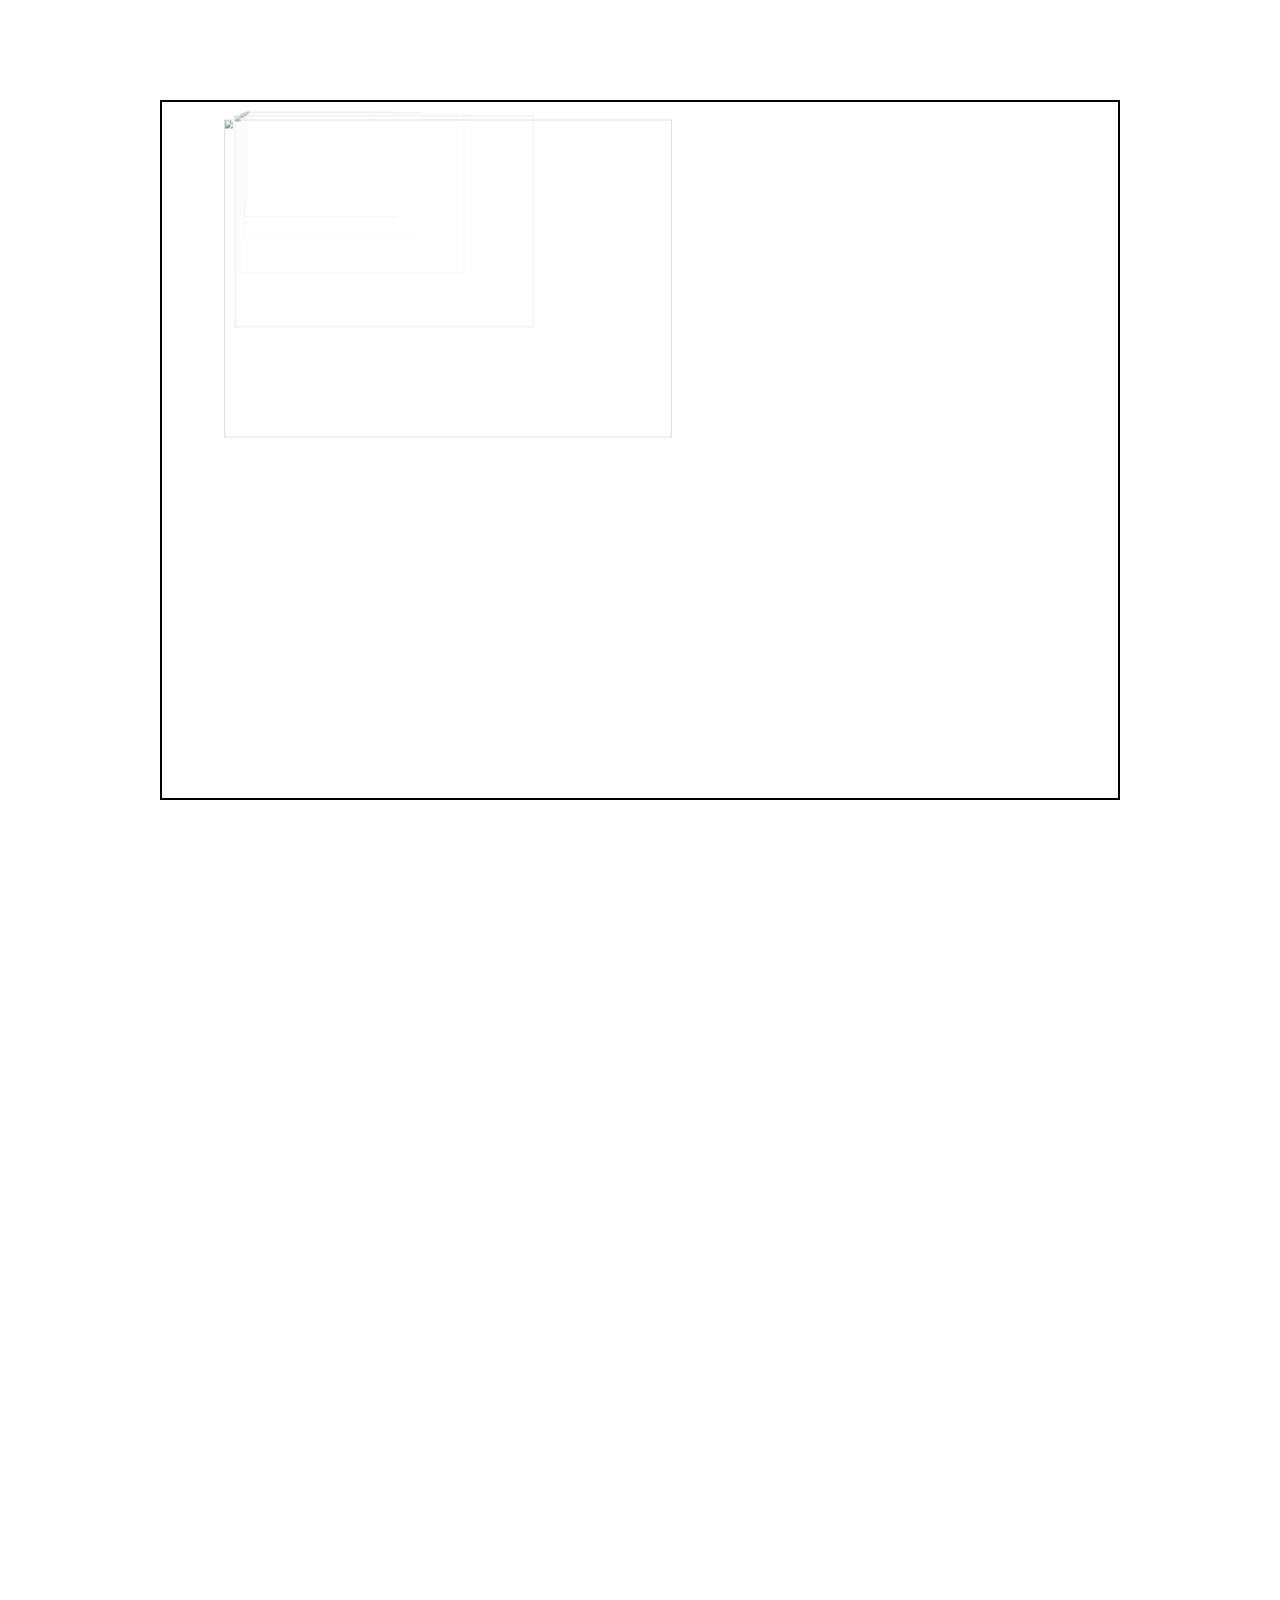
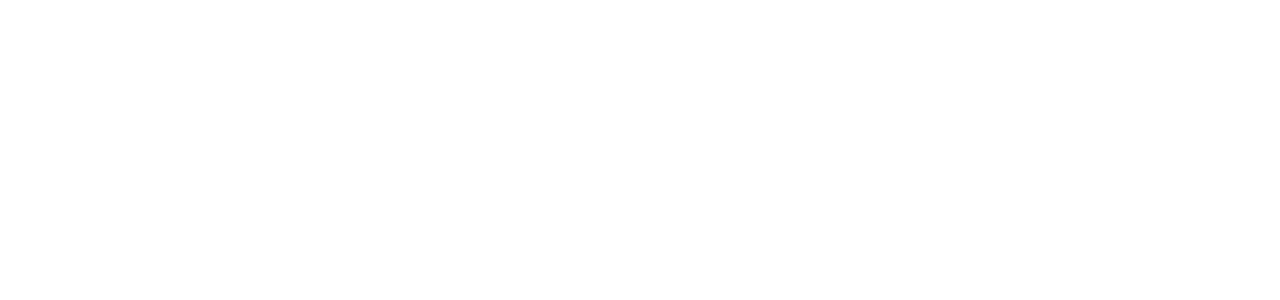
==== iframe.html @ b98d9157 "Add files via upload" ====
<!DOCTYPE html>
<html lang="ja">
<head>
	<meta charset="UTF-8">
	<meta name="viewport" content="width=device-width, initial-scale=1.0">
	<meta http-equiv="X-UA-Compatible" content="ie=edge">
  <link rel="stylesheet" href="style.css">
	<title>Document</title>
</head>
<body>


  <div class="wrapper">
    <div id="base">
      <div id="scaler" class="scaler">
        <img class="section section-1" data-z="6" data-x="10" data-y="80" src="img/06.jpg" alt="">
        <img class="section section-1" data-z="5" data-x="70" data-y="30" src="img/05.jpg" alt="">
        <img class="section section-1" data-z="4" data-x="500" data-y="30" src="img/04.jpg" alt="">
        <img class="section section-1" data-z="3" data-x="20" data-y="310" src="img/03.jpg" alt="">
        <img class="section section-1" data-z="2" data-x="70" data-y="80" src="img/02.jpg" alt="">
        <img class="section section-1" data-z="1" data-x="10" data-y="30" src="img/01.jpg" alt="">
        <!-- <section class="section section-1" data-z="1">
          <p class="text">コンテンツ</p>
        </section>
        <section class="section section-2" data-z="2">
          <p class="text">コンテンツ</p>
        </section>
        <section class="section section-3" data-z="3">
          <p class="text">コンテンツ</p>
        </section>
        <section class="section section-4" data-z="4">
          <p class="text">コンテンツ</p>
        </section>
        <section class="section section-5" data-z="5">
          <p class="text">コンテンツ</p>
        </section> -->
      </div>
  </div>

  <div id="scroll" class="scroll"></div>
  </div>
    
  <script src="jquery-3.3.1.min.js"></script>
  <script src="modernizr.js"></script>
  <script type="text/javascript" src="script.js"></script>
</body>
</html>
---- style.css ----
@charset "UTF-8";




/* ========================================
    ????css
========================================= */
html, body, div, span, applet, object, iframe,
h1, h2, h3, h4, h5, h6, p, blockquote, pre,
a, abbr, acronym, address, big, cite, code,
del, dfn, em, img, ins, kbd, q, s, samp,
small, strike, strong, sub, sup, tt, var,
b, u, i, center, nav,
dl, dt, dd, ol, ul, li,
fieldset, form, label, legend,
table, caption, tbody, tfoot, thead, tr, th, td,
article, aside, canvas, details, embed,
figure, figcaption, footer, header, hgroup,
menu, nav, output, ruby, section, summary,
time, mark, audio, video {
  margin: 0;
  padding: 0;
  border: 0;
  font-family: "游ゴシック体", YuGothic, "游ゴシック", "Yu Gothic", sans-serif;
  font-weight: bold;
  vertical-align: baseline;
  color: #fff;
  text-decoration: none;
}

article, aside, details, figcaption, figure,
footer, header, hgroup, menu, nav, section {
  display: block;
}

body {
  width: 1000px;
  height: 500px;
  margin: 0 auto;
  padding: 0;
  -webkit-font-smoothing: antialiased;
  -moz-osx-font-smoothing: grayscale;
}

* {
  list-style: none;
  box-sizing: border-box;
}

html {
  overflow-y: scroll;
  font-family: YuGothic,  /* For Mac */
               "Yu Gothic M", "Yu Gothic Medium",  /* For Windows Firefox, Edge, IE */
               "Hiragino Kaku Gothic ProN", "Hiragino Kaku Gothic Pro",  /* For Mac Fallback */
               Meiryo,  /* For Windows Fallback (Chrome) */
               sans-serif;
}

@font-face {
  font-family: "Yu Gothic M";
  src: local("Yu Gothic Medium");
}
@font-face {
  font-family: "Yu Gothic M";
  src: local("Yu Gothic Bold");
  font-weight: bold;
}

blockquote, q {
  quotes: none;
}

blockquote:before, blockquote:after, q:before, q:after {
  content: '';
  content: none;
}

input, textarea {
  margin: 0;
  padding: 0;
}

ol, ul {
  list-style: none;
}

table {
  border-collapse: collapse;
  border-spacing: 0;
}

caption, th {
  text-align: left;
}

a:focus {
  outline: none;
}

.clearfix::after {
  content: "";
  display: block;
  clear: both;
}

/* ========================================
    ????css
========================================= */
.frame-wrapper{
  width: 960px;
  height: 700px;
}

.frame-wrapper iframe{
  width: 100%;
  height: 100%;
}

#base {
  width: 960px;
  height: 700px;
  margin: auto;
  border: 2px solid #000;
  position: fixed;
  top: 50%;
  left: 50%;
  transform: translate(-50%, -50%);
  perspective: 1px;
}
#scaler {
  width: 100%;
  height: 100%;
  transform-style: preserve-3d;
  transform: translateZ(0);
}
.section {
  width: 100%;
  height: 100%;
  box-sizing: border-box;
  padding: 30px;
  /* background: #f00; */
  transform: perspective(1px);
  position: absolute;
  top: 0;
  left: 0;
}

img{
  display: block;
}

.scroll {
  visibility: hidden;
  z-index: -1;
}

.section-1 {
  /* background: url(img/01.jpg) no-repeat center; */
  perspective-origin: 10% 60%;
}
.section-2 {
  /* background: url(img/02.jpg) no-repeat center; */
  perspective-origin: 10% 60%;

}
.section-3 {
  /* background: url(img/03.jpg) no-repeat center; */
  perspective-origin: 10% 60%;

}
.section-4 {
  /* background: url(img/04.jpg) no-repeat center; */
  perspective-origin: 10% 60%;

  
}
.section-5 {
  /* background: url(img/05.jpg) no-repeat center; */
  perspective-origin: 10% 60%;

 
}
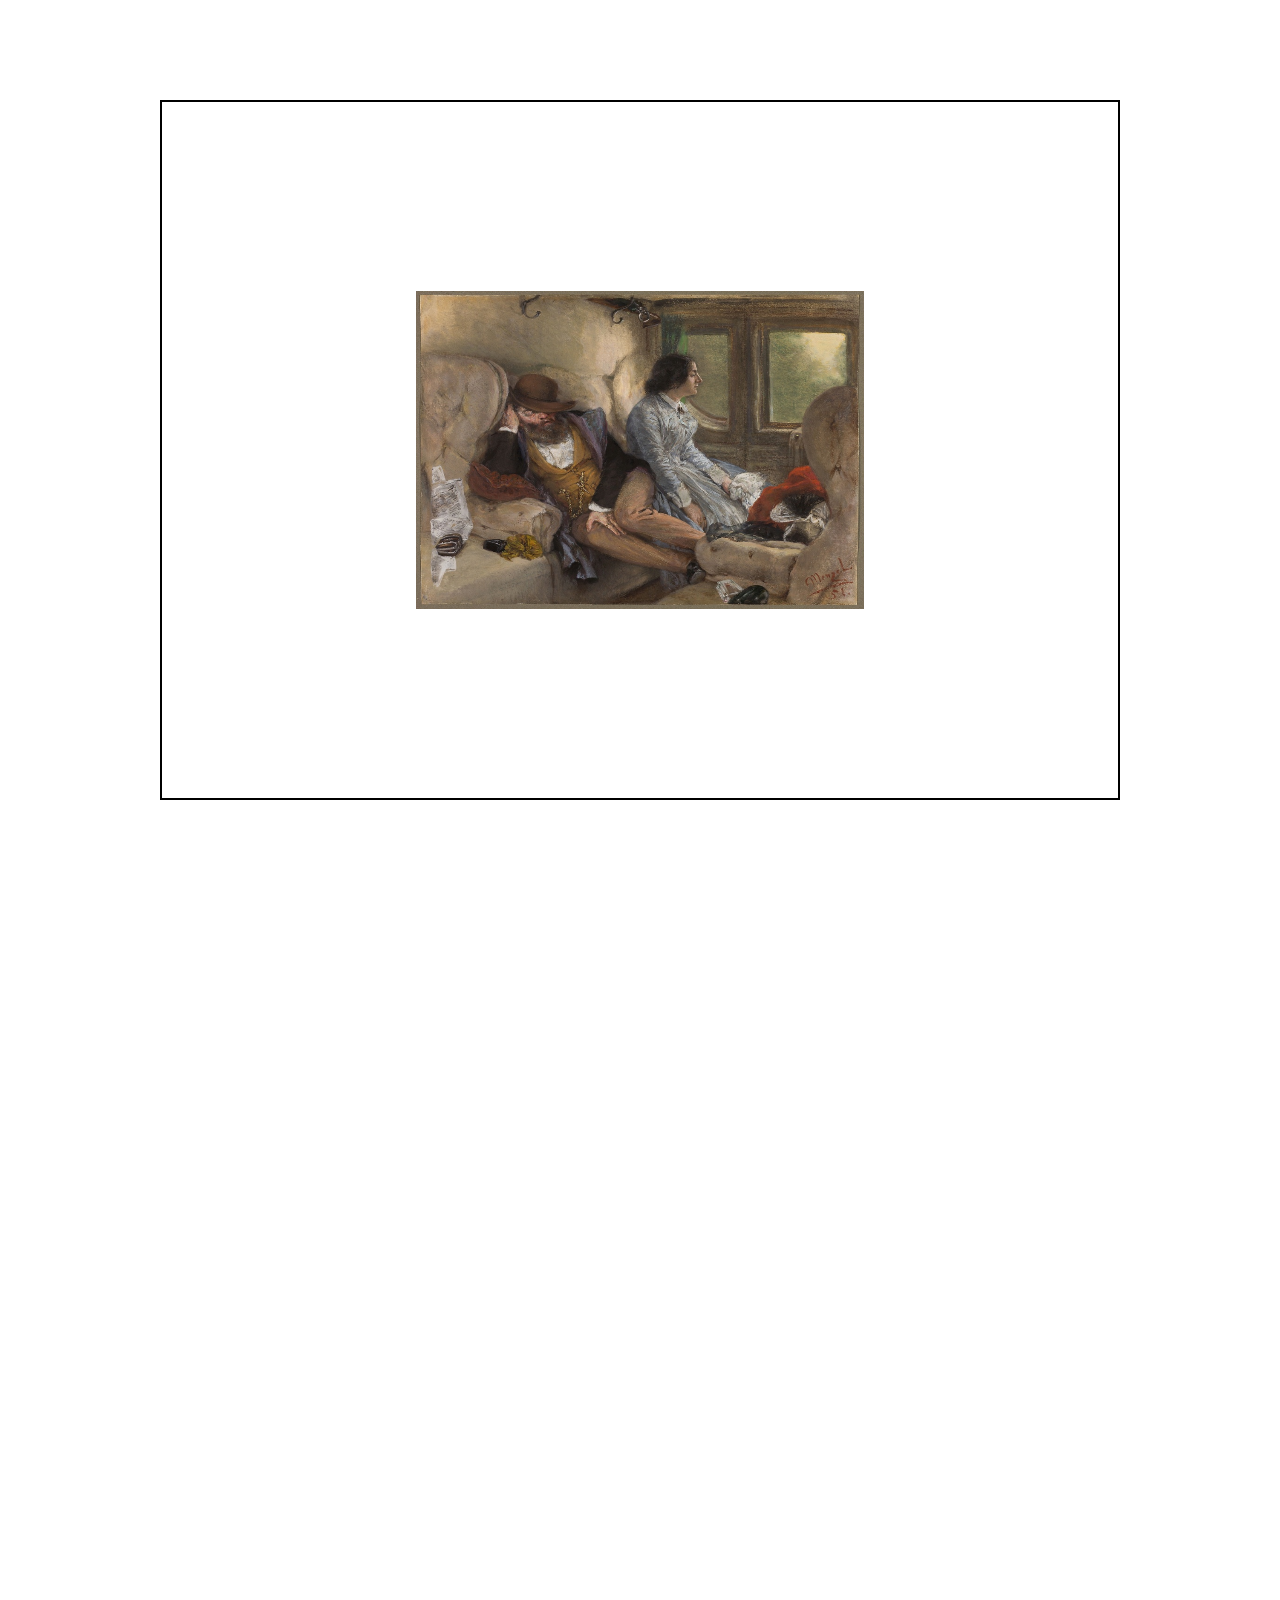
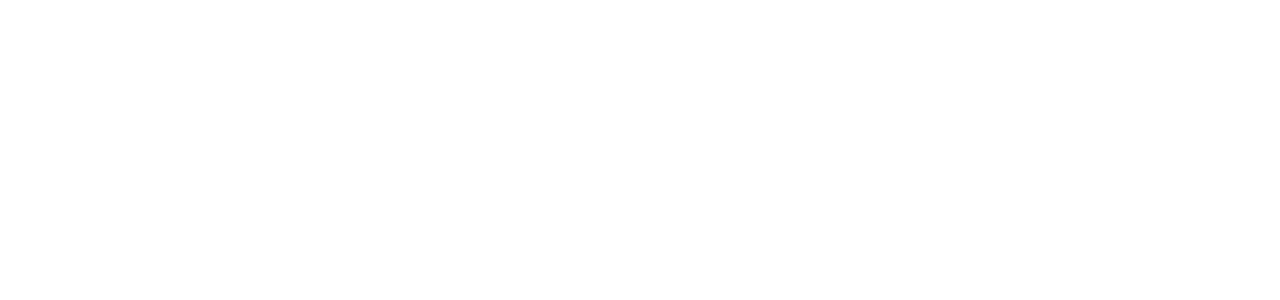
==== commit 78b7c543: "no message" ====
--- a/iframe.html
+++ b/iframe.html
@@ -1,11 +1,11 @@
 <!DOCTYPE html>
 <html lang="ja">
 <head>
-	<meta charset="UTF-8">
-	<meta name="viewport" content="width=device-width, initial-scale=1.0">
-	<meta http-equiv="X-UA-Compatible" content="ie=edge">
+  <meta charset="UTF-8">
+  <meta name="viewport" content="width=device-width, initial-scale=1.0">
+  <meta http-equiv="X-UA-Compatible" content="ie=edge">
   <link rel="stylesheet" href="style.css">
-	<title>Document</title>
+  <title>Document</title>
 </head>
 <body>
 
@@ -13,12 +13,12 @@
   <div class="wrapper">
     <div id="base">
       <div id="scaler" class="scaler">
-        <img class="section section-1" data-z="6" data-x="10" data-y="80" src="img/06.jpg" alt="">
-        <img class="section section-1" data-z="5" data-x="70" data-y="30" src="img/05.jpg" alt="">
-        <img class="section section-1" data-z="4" data-x="500" data-y="30" src="img/04.jpg" alt="">
-        <img class="section section-1" data-z="3" data-x="20" data-y="310" src="img/03.jpg" alt="">
-        <img class="section section-1" data-z="2" data-x="70" data-y="80" src="img/02.jpg" alt="">
-        <img class="section section-1" data-z="1" data-x="10" data-y="30" src="img/01.jpg" alt="">
+        <img class="section section-1" data-z="6" data-x="90" data-y="20" src="img/06.jpg" alt="">
+        <img class="section section-2" data-z="5" data-x="62" data-y="39" src="img/05.jpg" alt="">
+        <img class="section section-3" data-z="4" data-x="40" data-y="39" src="img/04.jpg" alt="">
+        <img class="section section-4" data-z="3" data-x="40" data-y="39" src="img/03.jpg" alt="">
+        <img class="section section-5" data-z="2" data-x="70" data-y="80" src="img/02.jpg" alt="">
+        <img class="section section-6" data-z="1" data-x="10" data-y="30" src="img/01.jpg" alt="">
         <!-- <section class="section section-1" data-z="1">
           <p class="text">コンテンツ</p>
         </section>
--- a/style.css
+++ b/style.css
@@ -157,27 +157,27 @@
 
 .section-1 {
   /* background: url(img/01.jpg) no-repeat center; */
-  perspective-origin: 10% 60%;
+  /* perspective-origin: 90% 20%; */
 }
 .section-2 {
   /* background: url(img/02.jpg) no-repeat center; */
-  perspective-origin: 10% 60%;
+  /* perspective-origin: 62% 39%; */
 
 }
 .section-3 {
   /* background: url(img/03.jpg) no-repeat center; */
-  perspective-origin: 10% 60%;
+  /* perspective-origin: 40% 39%; */
 
 }
 .section-4 {
   /* background: url(img/04.jpg) no-repeat center; */
-  perspective-origin: 10% 60%;
+  /* perspective-origin: 40% 39%; */
 
   
 }
 .section-5 {
   /* background: url(img/05.jpg) no-repeat center; */
-  perspective-origin: 10% 60%;
+  /* perspective-origin: 10% 60%; */
 
  
 }